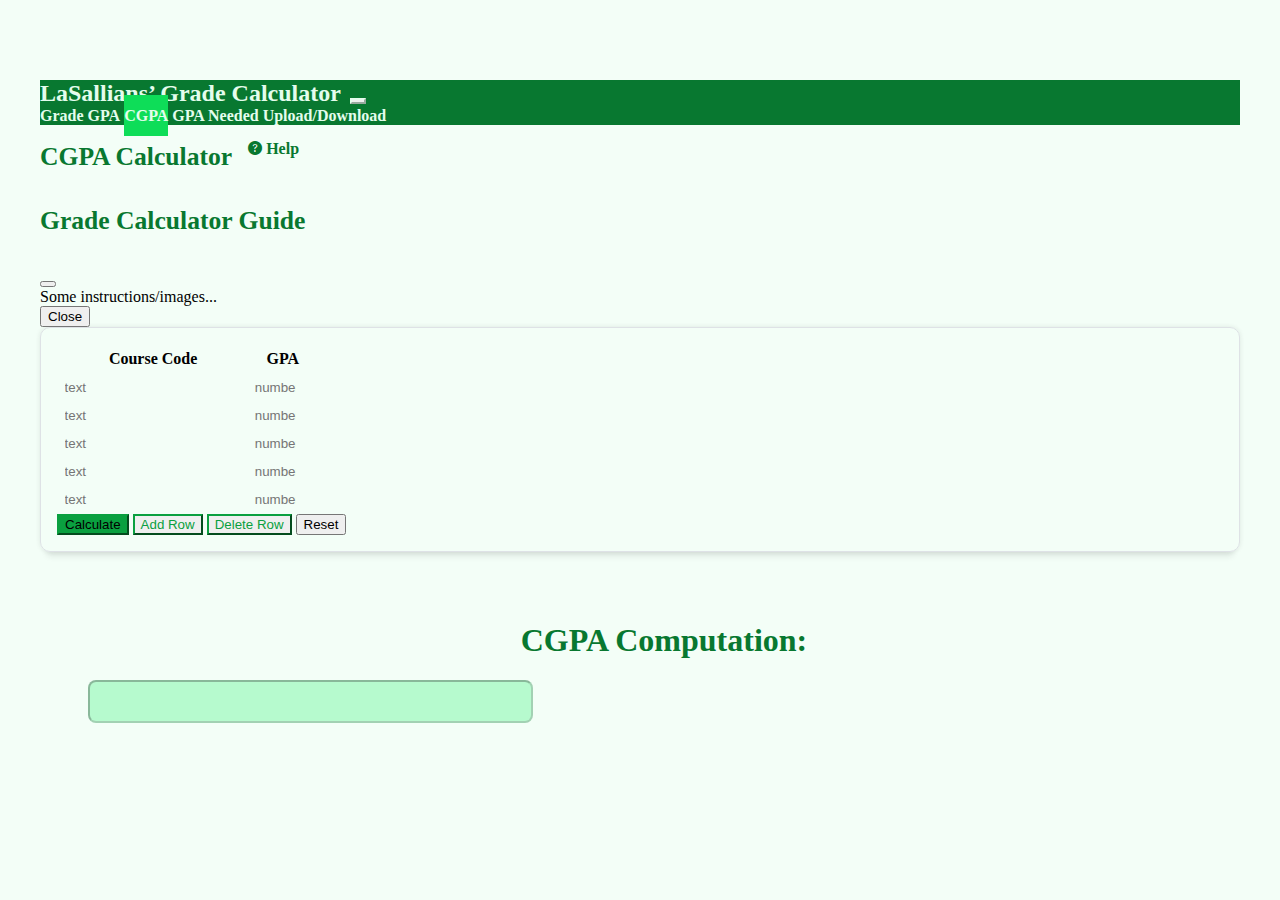
==== cgpa.html @ 1e17c5a3 "fixed cookie bugs" ====
<!DOCTYPE html>
<html lang="en">
<head>
    <meta charset="UTF-8">
    <meta http-equiv="X-UA-Compatible" content="IE=edge">
    <meta name="viewport" content="width=device-width, initial-scale=1.0">
    <title>CGPA - LSGC</title>
    <!-- Necessary stylesheets for every page -->
    <link href="https://cdn.jsdelivr.net/npm/bootstrap@5.2.0-beta1/dist/css/bootstrap.min.css" rel="stylesheet" integrity="sha384-0evHe/X+R7YkIZDRvuzKMRqM+OrBnVFBL6DOitfPri4tjfHxaWutUpFmBp4vmVor" crossorigin="anonymous">
    <link rel="stylesheet" href="styles/general.css">
    <link rel="stylesheet" href="styles/calculator.css">

    <!-- Import Bootstrap Icons -->
    <link rel="stylesheet" href="https://cdn.jsdelivr.net/npm/bootstrap-icons@1.8.3/font/bootstrap-icons.css">
</head>
<body>
    <!-- Necessary JavaScripts for every page -->
    <script src="https://cdn.jsdelivr.net/npm/bootstrap@5.2.0-beta1/dist/js/bootstrap.bundle.min.js" integrity="sha384-pprn3073KE6tl6bjs2QrFaJGz5/SUsLqktiwsUTF55Jfv3qYSDhgCecCxMW52nD2" crossorigin="anonymous"></script>
    <script src="scripts/general.js"></script>

    <!-- Navbar -->
    <nav class="navbar navbar-expand-lg fixed-top">
        <div class="container-fluid">
            <a class="navbar-brand" href="index.html">LaSallians’ Grade Calculator</a>
            <!-- For collapsable toggler when window is smaller -->
            <button class="navbar-toggler" type="button" data-bs-toggle="collapse" data-bs-target="#navbarToggler" aria-controls="navbarToggler" aria-expanded="false" aria-label="Toggle navigation">
                <a class="navbar-toggler-icon" href=""></a>
            </button>
            <!-- Navbar items -->
            <div class="collapse navbar-collapse" id="navbarToggler">
                <div class="navbar-nav">
                    <a class="nav-link" href="grade.html">Grade</a>
                    <a class="nav-link" aria-current="page" href="gpa.html">GPA</a>
                    <a class="nav-link first active" href="cgpa.html">CGPA</a>
                    <a class="nav-link" href="gpa-needed.html">GPA Needed</a>
                    <a class="nav-link" href="upload-download.html">Upload/Download</a>
                </div>
            </div>
        </div>
    </nav>

    <!-- Start of actual page specifc content -->
    <div class="header">
        <h1 class="title">CGPA Calculator</h1>
        <a href="" class="mini" data-bs-toggle="modal" data-bs-target="#help-modal">
            <i class="bi bi-question-circle-fill"></i>
            Help
        </a>
    </div>

    <!-- Help/Guide Modal -->
    <div class="modal fade" id="help-modal" tabindex="-1" aria-labelledby="helpModalLabel" aria-hidden="true">
        <div class="modal-dialog modal-dialog-scrollable modal-lg">
            <div class="modal-content">
                <div class="modal-header text-center">
                    <h4 class="modal-title w-100 title" id="helpModalLabel">Grade Calculator Guide</h4>
                    <button type="button" class="btn-close" data-bs-dismiss="modal" aria-label="Close"></button>
                </div>
                <div class="modal-body">
                    Some instructions/images...
                </div>
                <div class="modal-footer">
                    <button type="button" class="btn btn-danger" data-bs-dismiss="modal">Close</button>
                </div>
            </div>
        </div>
    </div>

    <!-- Table -->
    <!-- To resize table width, set CSS width property of table-container class -->
    <div class="row">
        <div class="table-container shadow col-md-7 row-md-7">
            <form id="form" onsubmit="return false">
                <table class="table table-hover pad-less" id="table">
                    <thead>
                        <tr>
                            <th scope="col" style="display: none;">#</th>
                            <th scope="col">Course Code</th>
                            <th scope="col">GPA</th>
                        </tr>
                    </thead>
                    <tbody class="table-group-divider">
                        <tr id="row1">
                            <th scope="row" style="display: none;"></th>
                            <td><input type="text" class="form-control" placeholder="text" id="name"></td>
                            <td><input type="number" class="form-control" placeholder="number" id="weight" min="1" max="4" step="0.5"></td>
                        </tr>
                        <tr id="row2">
                            <th scope="row" style="display: none;"></th>
                            <td><input type="text" class="form-control" placeholder="text" id="name"></td>
                            <td><input type="number" class="form-control" placeholder="number" id="weight" min="1" max="4" step="0.5"></td>
                        </tr>
                        <tr id="row3">
                            <th scope="row" style="display: none;"></th>
                            <td><input type="text" class="form-control" placeholder="text" id="name"></td>
                            <td><input type="number" class="form-control" placeholder="number" id="weight" min="1" max="4" step="0.5"></td>
                        </tr>
                        <tr id="row4">
                            <th scope="row" style="display: none;"></th>
                            <td><input type="text" class="form-control" placeholder="text" id="name"></td>
                            <td><input type="number" class="form-control" placeholder="number" id="weight" min="1" max="4" step="0.5"></td>
                        </tr>
                        <tr id="row5">
                            <th scope="row" style="display: none;"></th>
                            <td><input type="text" class="form-control" placeholder="text" id="name"></td>
                            <td><input type="number" class="form-control" placeholder="number" id="weight" min="1" max="4" step="0.5"></td>
                        </tr>
                    </tbody>
                </table>
                <button class="btn btn-success" type="submit" onclick="total()">Calculate</button>
                <button class="btn btn-outline-success ms-2" type="Button" onclick="addrow()">Add Row</button>
                <button class="btn btn-outline-success ms-2" type="Button" onclick="delrow()">Delete Row</button>
                <input class="btn btn-outline-danger ms-2" type="reset">
            </form>
            <!-- remove pad-less for bootstrap default padding  -->
        </div>
        <div class="col-md-5 result-container">
            <h1>CGPA Computation:</h1>
            <input type="text" class="form-control-plaintext" id="result"
                disabled readonly value="">
        </div>
    </div>
    <!-- Call page-specific JS at the bottom after HTML has loaded -->
    <script src="scripts/cgpa.js"></script>
</body>
</html>
---- styles/general.css ----
/* General Stylesheets containing styles for all pages & color scheme */
:root {
    --ls-green: #087830;
    --slightly-bright-green: #0AA040;
    --bright-green-highlight: #0edd58;
    --highlight: #b6face;
    --pale-green: rgb(228, 253, 237);
    --white-green: #F3FEF7;
    --light-grey: #dee2e6;
    --body-top-padding: 4.5rem;
}
::selection {  /* Change highlight color */
    background: var(--highlight);
}

body {
    padding-top: var(--body-top-padding);
    padding-left: 2rem;
    padding-right: 2rem;
    background-color: var(--white-green);
}
h1 {
    color: var(--ls-green);
}
a {
    color: black;
    text-decoration: none;
}
a:hover {
    color: var(--slightly-bright-green);
}


/* Font style & weights */
.title {
    font-size: 1.6rem;
    font-weight: bold;
}
.subtitle {
    font-size: 1.4rem;
    font-weight: bold;
}
.mini {
    font-size: 16px;
    font-weight: bold;
}


/* bootstrap classes */
.mark {  /* text highlight */
    background-color: #b6face;
}
.btn-outline-success { 
    border-color: var(--slightly-bright-green);
    color: var(--slightly-bright-green);
}
.btn-success, .btn-outline-success:hover {
    background-color: var(--slightly-bright-green);
    border-color: var(--slightly-bright-green);
}
.btn-success:hover { background-color: var(--ls-green); }


/* navbar styles */
@media screen and (min-width: 992px) {  
    /* when browser's width is at least 992px wide */
    .navbar {
        padding: 0;
    }
    .navbar-brand {
        padding: auto;
        padding-right: 5px;
    }
    .nav-link {
        padding-top: 12px;
        padding-bottom: 12px;
    }
}
@media screen and (max-width: 991px) { 
     /* when browser's width is less than or equal to 991px */
    .nav-link.first {
        margin-top: 10px;
    }
}
.navbar {
    background-color: var(--ls-green);
}
.navbar-brand {
    font-size: 1.5rem;
}
.navbar-brand, .nav-link {
    color: var(--pale-green);
    font-weight: 600;
}
.navbar-brand:hover {
    color: var(--pale-green);
    text-shadow: 1px 4px 5px black;
}
.navbar-brand.active {
    color: white;
    text-shadow: 1px 4px 5px black;
}
.nav-link:hover {
    color: var(--pale-green);
    background-color: var(--slightly-bright-green);
}
.nav-link.active {
    font-weight: bolder;
    background-color: var(--bright-green-highlight);
}
/* navbar toggler */
.navbar-toggler {
    border-color: var(--pale-green);
    border-width: 2px;
}
.navbar-toggler-icon {
    background-image: url("data:image/svg+xml;charset=utf8,%3Csvg viewBox='0 0 32 32' xmlns='http://www.w3.org/2000/svg'%3E%3Cpath stroke='rgba(228, 253, 237, 1)' stroke-width='2' stroke-linecap='round' stroke-miterlimit='10' d='M4 8h24M4 16h24M4 24h24'/%3E%3C/svg%3E");
}
.navbar-toggler:focus,
.navbar-toggler:active,
.navbar-toggler-icon:focus {
    box-shadow: none;
}
.navbar-toggler:hover {
    box-shadow: 0px 0px 1px 1px var(--pale-green);
}

/* Header & help button */
.header {
    display: flex;
    align-items: center;
    margin-bottom: 1rem;
}
.header h1 {
    margin-right: 1rem;
    margin-bottom: 0px;
}
.header a {
    color: var(--ls-green);
}
.header i {
    font-size: 14px;
}
.header a:hover {
    color: var(--slightly-bright-green);
}

/* help modal */
.modal-content {
    background-color: var(--white-green);
    border-color: var(--pale-green);
}
.modal-header {
    color: var(--ls-green);
}
.modal-body {
    color: black;
}

/* Table container */
.table-container {
    border-style: solid;
    border-color: var(--light-grey);
    border-width: 1px;
    border-radius: 10px;
    padding: 1rem 1rem;
}
.table-container.shadow {
    box-shadow: 0 0 5px 0 rgba(43, 43, 43, 0.1),
        0 11px 6px -7px rgba(43, 43, 43, 0.1);
}

/* Table */
.table.pad-less>:not(caption)>*>* {  /* table padding between cells */
    padding: 0.25rem 0.35rem;
}
table{
    /* Render table faster with fixed width based on the first row; problematic w/ small screens */
    /* table-layout: fixed;   */
}
th, td {
    vertical-align: middle;  /* vertically align text in cells center */
}

/* Forms */
.form-control:focus {
    border-width: 1px;
    border-color: var(--slightly-bright-green);
    box-shadow: 0 0 0 0.2rem rgba(40, 167, 69, 0.25);
}
.form-control:focus:not(input[type=file]) {  
    /* form-control:focus whose type is not file */
    padding: .375rem .75rem;
}
table .form-control {
    background-color: transparent;
    border-width: 0px;
    padding: 0;
    cursor: pointer;
    transition-property: all;
    transition-timing-function: ease-in;
}
table .form-control:focus {
    padding: .375rem .65rem;
    margin: 5px 0;
    cursor: text;
}
---- styles/calculator.css ----
.row {
  /* Remove default horizontal gutter of bootstrap row class */
	--bs-gutter-x: 0;
}

table {
  table-layout: fixed;
}

@media (min-width: 768px) {  /* md breakpoint */
  .result-container {
    padding-left: 3rem;
  }
}
.result-container {
  padding-top: 3rem;
  padding-bottom: 3rem;
}

.result-container>* {
  font-weight: bold;
  font-size: xx-large;
  text-align: center;
}
.result-container>input {
  background-color: var(--highlight);
  border-radius: 0.5rem;
}
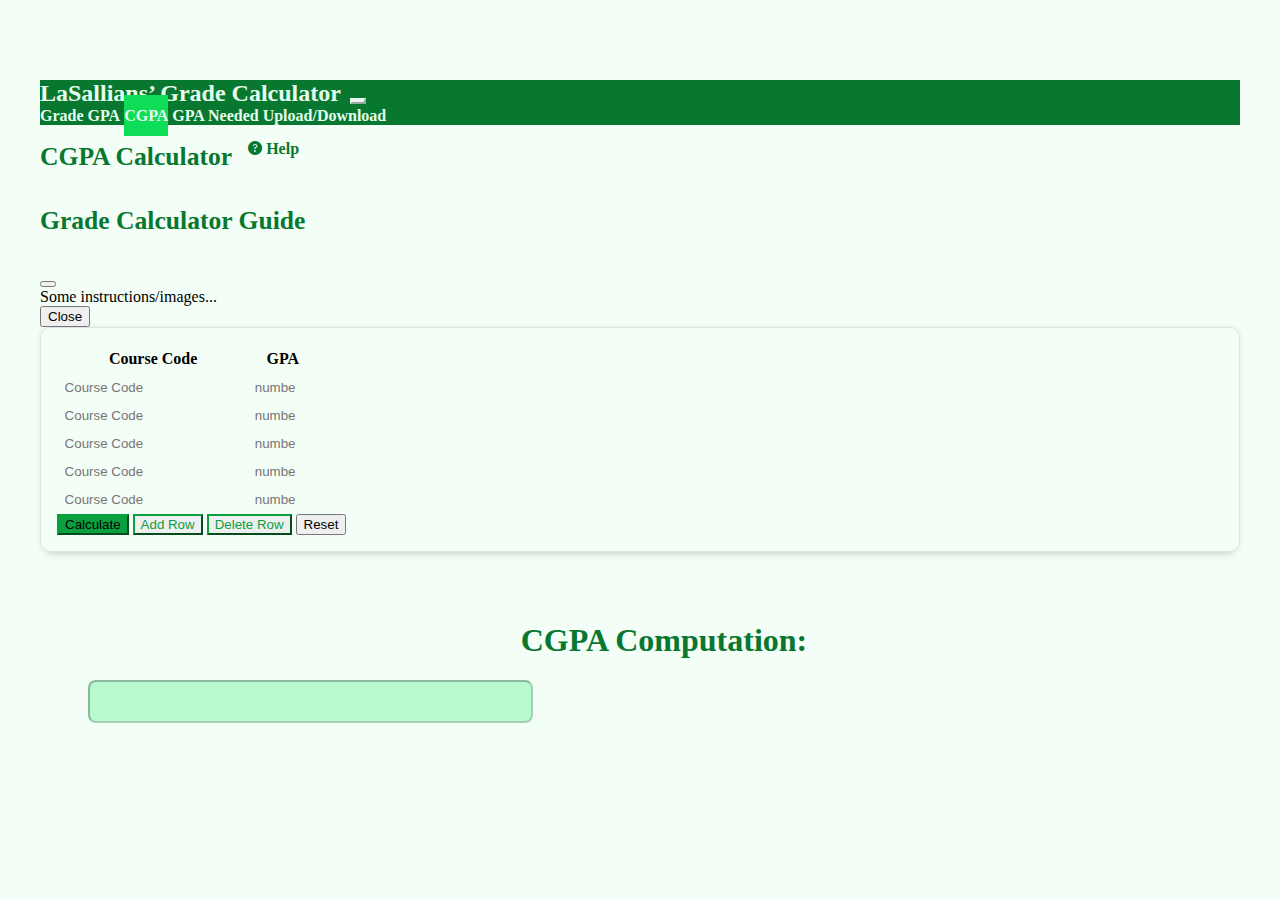
==== commit 23f173e3: "pulled some stuff" ====
--- a/cgpa.html
+++ b/cgpa.html
@@ -4,7 +4,7 @@
     <meta charset="UTF-8">
     <meta http-equiv="X-UA-Compatible" content="IE=edge">
     <meta name="viewport" content="width=device-width, initial-scale=1.0">
-    <title>CGPA - LSGC</title>
+    <title>Grade - LSGC</title>
     <!-- Necessary stylesheets for every page -->
     <link href="https://cdn.jsdelivr.net/npm/bootstrap@5.2.0-beta1/dist/css/bootstrap.min.css" rel="stylesheet" integrity="sha384-0evHe/X+R7YkIZDRvuzKMRqM+OrBnVFBL6DOitfPri4tjfHxaWutUpFmBp4vmVor" crossorigin="anonymous">
     <link rel="stylesheet" href="styles/general.css">
@@ -82,28 +82,28 @@
                     <tbody class="table-group-divider">
                         <tr id="row1">
                             <th scope="row" style="display: none;"></th>
-                            <td><input type="text" class="form-control" placeholder="text" id="name"></td>
-                            <td><input type="number" class="form-control" placeholder="number" id="weight" min="1" max="4" step="0.5"></td>
+                            <td><input type="text" class="form-control" placeholder="Course Code" id="name"></td>
+                            <td><input type="number" class="form-control" placeholder="number" id="Course GPA" min="1" max="4" step="0.5"></td>
                         </tr>
                         <tr id="row2">
                             <th scope="row" style="display: none;"></th>
-                            <td><input type="text" class="form-control" placeholder="text" id="name"></td>
-                            <td><input type="number" class="form-control" placeholder="number" id="weight" min="1" max="4" step="0.5"></td>
+                            <td><input type="text" class="form-control" placeholder="Course Code" id="name"></td>
+                            <td><input type="number" class="form-control" placeholder="number" id="Course GPA" min="1" max="4" step="0.5"></td>
                         </tr>
                         <tr id="row3">
                             <th scope="row" style="display: none;"></th>
-                            <td><input type="text" class="form-control" placeholder="text" id="name"></td>
-                            <td><input type="number" class="form-control" placeholder="number" id="weight" min="1" max="4" step="0.5"></td>
+                            <td><input type="text" class="form-control" placeholder="Course Code" id="name"></td>
+                            <td><input type="number" class="form-control" placeholder="number" id="Course GPA" min="1" max="4" step="0.5"></td>
                         </tr>
                         <tr id="row4">
                             <th scope="row" style="display: none;"></th>
-                            <td><input type="text" class="form-control" placeholder="text" id="name"></td>
-                            <td><input type="number" class="form-control" placeholder="number" id="weight" min="1" max="4" step="0.5"></td>
+                            <td><input type="text" class="form-control" placeholder="Course Code" id="name"></td>
+                            <td><input type="number" class="form-control" placeholder="number" id="Course GPA" min="1" max="4" step="0.5"></td>
                         </tr>
                         <tr id="row5">
                             <th scope="row" style="display: none;"></th>
-                            <td><input type="text" class="form-control" placeholder="text" id="name"></td>
-                            <td><input type="number" class="form-control" placeholder="number" id="weight" min="1" max="4" step="0.5"></td>
+                            <td><input type="text" class="form-control" placeholder="Course Code" id="name"></td>
+                            <td><input type="number" class="form-control" placeholder="number" id="Course GPA" min="1" max="4" step="0.5"></td>
                         </tr>
                     </tbody>
                 </table>
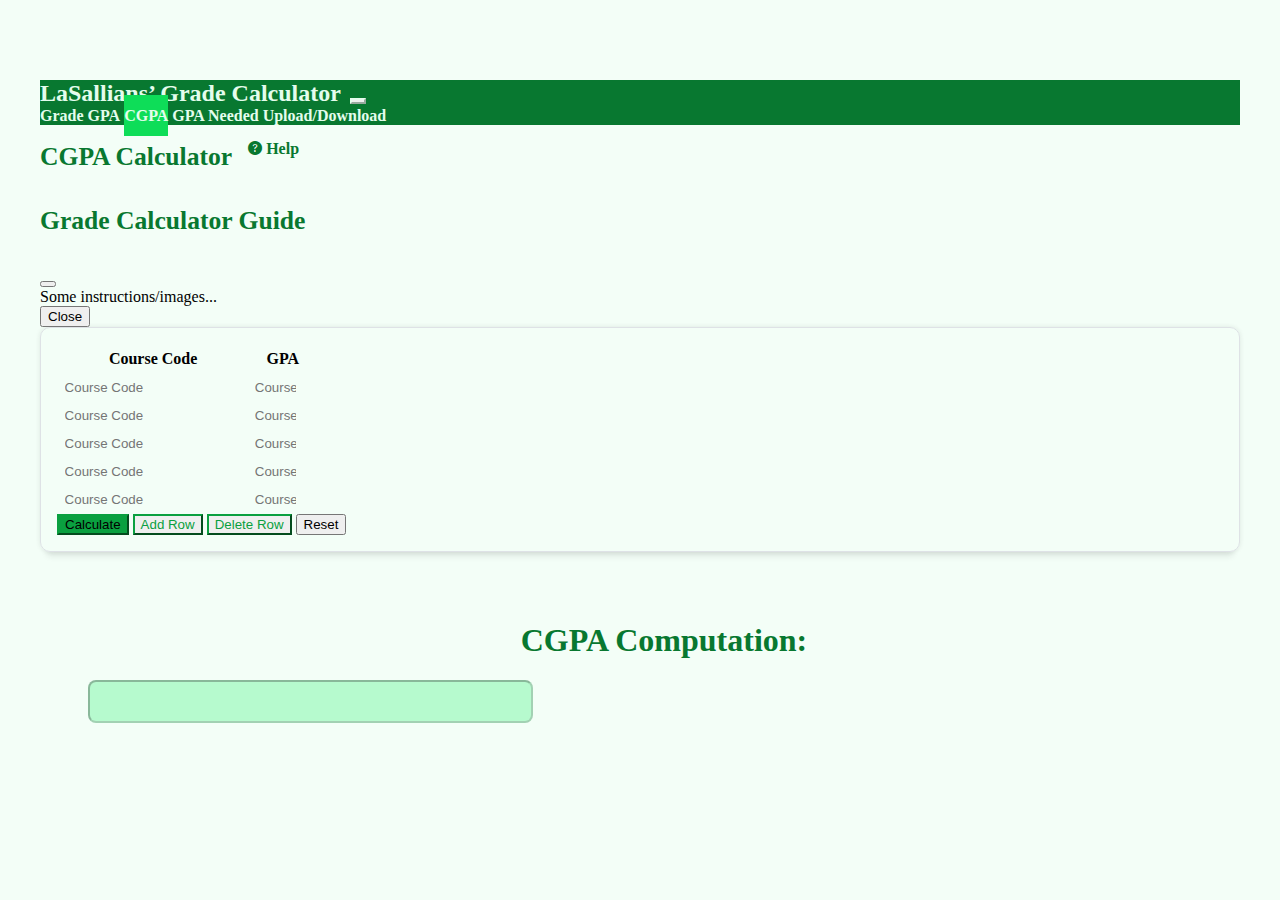
==== commit 4f328191: "merged some stuff" ====
--- a/cgpa.html
+++ b/cgpa.html
@@ -83,27 +83,27 @@
                         <tr id="row1">
                             <th scope="row" style="display: none;"></th>
                             <td><input type="text" class="form-control" placeholder="Course Code" id="name"></td>
-                            <td><input type="number" class="form-control" placeholder="number" id="Course GPA" min="1" max="4" step="0.5"></td>
+                            <td><input type="number" class="form-control" placeholder="Course GPA" id="Course GPA" min="1" max="4" step="0.5"></td>
                         </tr>
                         <tr id="row2">
                             <th scope="row" style="display: none;"></th>
                             <td><input type="text" class="form-control" placeholder="Course Code" id="name"></td>
-                            <td><input type="number" class="form-control" placeholder="number" id="Course GPA" min="1" max="4" step="0.5"></td>
+                            <td><input type="number" class="form-control" placeholder="Course GPA" id="Course GPA" min="1" max="4" step="0.5"></td>
                         </tr>
                         <tr id="row3">
                             <th scope="row" style="display: none;"></th>
                             <td><input type="text" class="form-control" placeholder="Course Code" id="name"></td>
-                            <td><input type="number" class="form-control" placeholder="number" id="Course GPA" min="1" max="4" step="0.5"></td>
+                            <td><input type="number" class="form-control" placeholder="Course GPA" id="Course GPA" min="1" max="4" step="0.5"></td>
                         </tr>
                         <tr id="row4">
                             <th scope="row" style="display: none;"></th>
                             <td><input type="text" class="form-control" placeholder="Course Code" id="name"></td>
-                            <td><input type="number" class="form-control" placeholder="number" id="Course GPA" min="1" max="4" step="0.5"></td>
+                            <td><input type="number" class="form-control" placeholder="Course GPA" id="Course GPA" min="1" max="4" step="0.5"></td>
                         </tr>
                         <tr id="row5">
                             <th scope="row" style="display: none;"></th>
                             <td><input type="text" class="form-control" placeholder="Course Code" id="name"></td>
-                            <td><input type="number" class="form-control" placeholder="number" id="Course GPA" min="1" max="4" step="0.5"></td>
+                            <td><input type="number" class="form-control" placeholder="Course GPA" id="Course GPA" min="1" max="4" step="0.5"></td>
                         </tr>
                     </tbody>
                 </table>
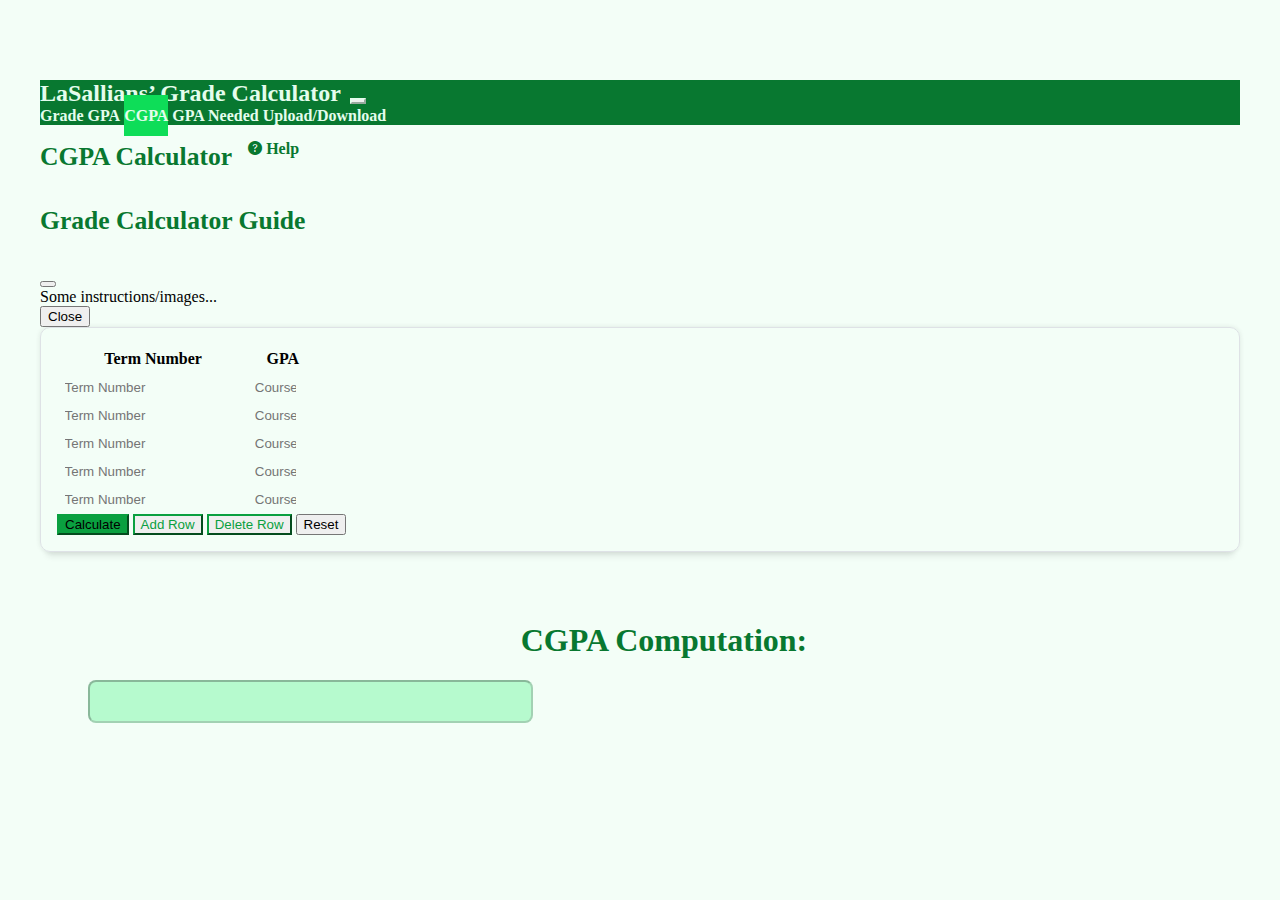
==== commit 488d6d57: "typos at cgpa page" ====
--- a/cgpa.html
+++ b/cgpa.html
@@ -75,34 +75,34 @@
                     <thead>
                         <tr>
                             <th scope="col" style="display: none;">#</th>
-                            <th scope="col">Course Code</th>
+                            <th scope="col">Term Number</th>
                             <th scope="col">GPA</th>
                         </tr>
                     </thead>
                     <tbody class="table-group-divider">
                         <tr id="row1">
                             <th scope="row" style="display: none;"></th>
-                            <td><input type="text" class="form-control" placeholder="Course Code" id="name"></td>
+                            <td><input type="text" class="form-control" placeholder="Term Number" id="name"></td>
                             <td><input type="number" class="form-control" placeholder="Course GPA" id="Course GPA" min="1" max="4" step="0.5"></td>
                         </tr>
                         <tr id="row2">
                             <th scope="row" style="display: none;"></th>
-                            <td><input type="text" class="form-control" placeholder="Course Code" id="name"></td>
+                            <td><input type="text" class="form-control" placeholder="Term Number" id="name"></td>
                             <td><input type="number" class="form-control" placeholder="Course GPA" id="Course GPA" min="1" max="4" step="0.5"></td>
                         </tr>
                         <tr id="row3">
                             <th scope="row" style="display: none;"></th>
-                            <td><input type="text" class="form-control" placeholder="Course Code" id="name"></td>
+                            <td><input type="text" class="form-control" placeholder="Term Number" id="name"></td>
                             <td><input type="number" class="form-control" placeholder="Course GPA" id="Course GPA" min="1" max="4" step="0.5"></td>
                         </tr>
                         <tr id="row4">
                             <th scope="row" style="display: none;"></th>
-                            <td><input type="text" class="form-control" placeholder="Course Code" id="name"></td>
+                            <td><input type="text" class="form-control" placeholder="Term Number" id="name"></td>
                             <td><input type="number" class="form-control" placeholder="Course GPA" id="Course GPA" min="1" max="4" step="0.5"></td>
                         </tr>
                         <tr id="row5">
                             <th scope="row" style="display: none;"></th>
-                            <td><input type="text" class="form-control" placeholder="Course Code" id="name"></td>
+                            <td><input type="text" class="form-control" placeholder="Term Number" id="name"></td>
                             <td><input type="number" class="form-control" placeholder="Course GPA" id="Course GPA" min="1" max="4" step="0.5"></td>
                         </tr>
                     </tbody>
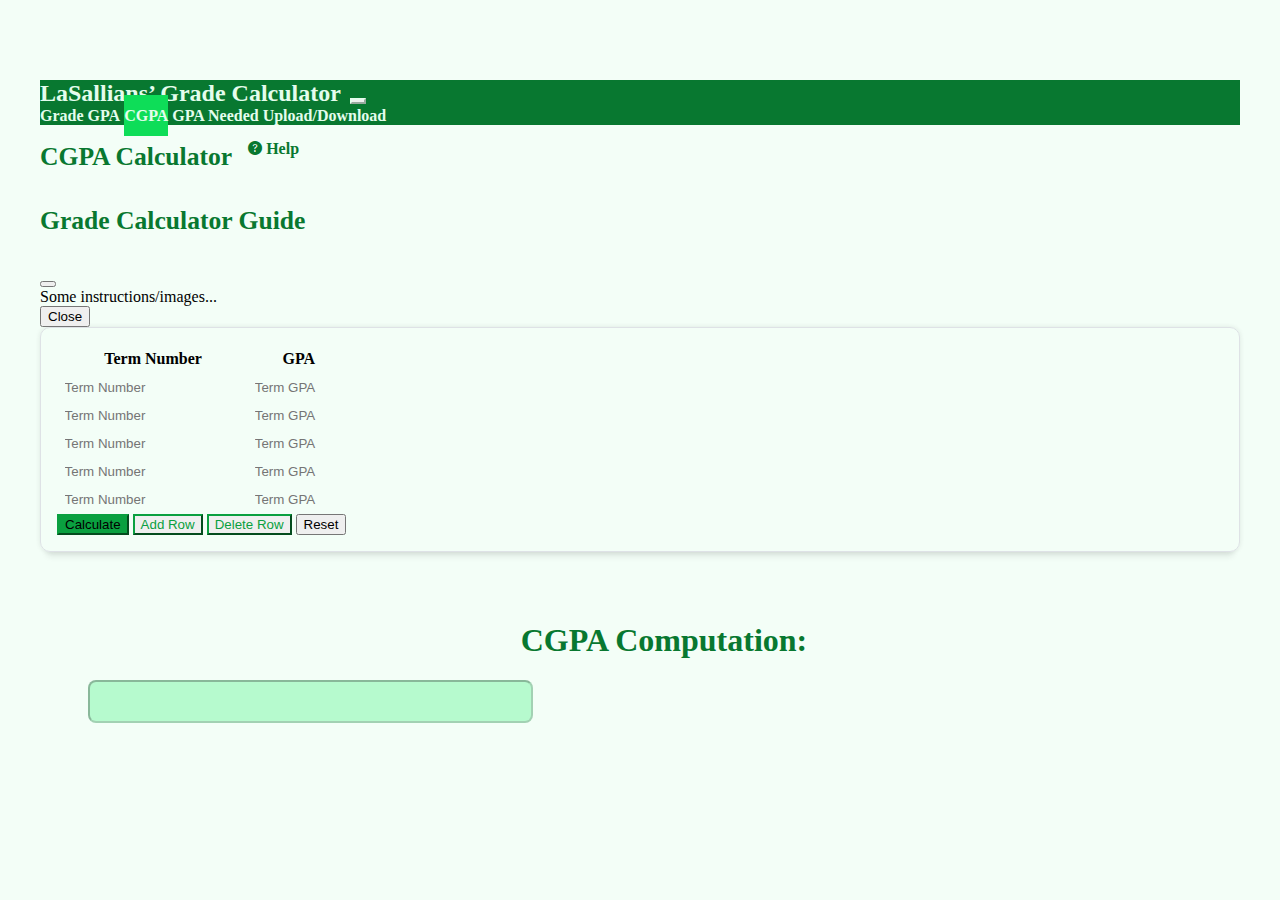
==== commit 5a983e73: "fixed decimal bug" ====
--- a/cgpa.html
+++ b/cgpa.html
@@ -83,27 +83,27 @@
                         <tr id="row1">
                             <th scope="row" style="display: none;"></th>
                             <td><input type="text" class="form-control" placeholder="Term Number" id="name"></td>
-                            <td><input type="number" class="form-control" placeholder="Course GPA" id="Course GPA" min="1" max="4" step="0.5"></td>
+                            <td><input type="number" class="form-control" placeholder="Term GPA" id="Term GPA" min="1" max="4" step="0.00001"></td>
                         </tr>
                         <tr id="row2">
                             <th scope="row" style="display: none;"></th>
                             <td><input type="text" class="form-control" placeholder="Term Number" id="name"></td>
-                            <td><input type="number" class="form-control" placeholder="Course GPA" id="Course GPA" min="1" max="4" step="0.5"></td>
+                            <td><input type="number" class="form-control" placeholder="Term GPA" id="Term GPA" min="1" max="4" step="0.00001"></td>
                         </tr>
                         <tr id="row3">
                             <th scope="row" style="display: none;"></th>
                             <td><input type="text" class="form-control" placeholder="Term Number" id="name"></td>
-                            <td><input type="number" class="form-control" placeholder="Course GPA" id="Course GPA" min="1" max="4" step="0.5"></td>
+                            <td><input type="number" class="form-control" placeholder="Term GPA" id="Term GPA" min="1" max="4" step="0.00001"></td>
                         </tr>
                         <tr id="row4">
                             <th scope="row" style="display: none;"></th>
                             <td><input type="text" class="form-control" placeholder="Term Number" id="name"></td>
-                            <td><input type="number" class="form-control" placeholder="Course GPA" id="Course GPA" min="1" max="4" step="0.5"></td>
+                            <td><input type="number" class="form-control" placeholder="Term GPA" id="Term GPA" min="1" max="4" step="0.00001"></td>
                         </tr>
                         <tr id="row5">
                             <th scope="row" style="display: none;"></th>
                             <td><input type="text" class="form-control" placeholder="Term Number" id="name"></td>
-                            <td><input type="number" class="form-control" placeholder="Course GPA" id="Course GPA" min="1" max="4" step="0.5"></td>
+                            <td><input type="number" class="form-control" placeholder="Term GPA" id="Term GPA" min="1" max="4" step="0.00001"></td>
                         </tr>
                     </tbody>
                 </table>
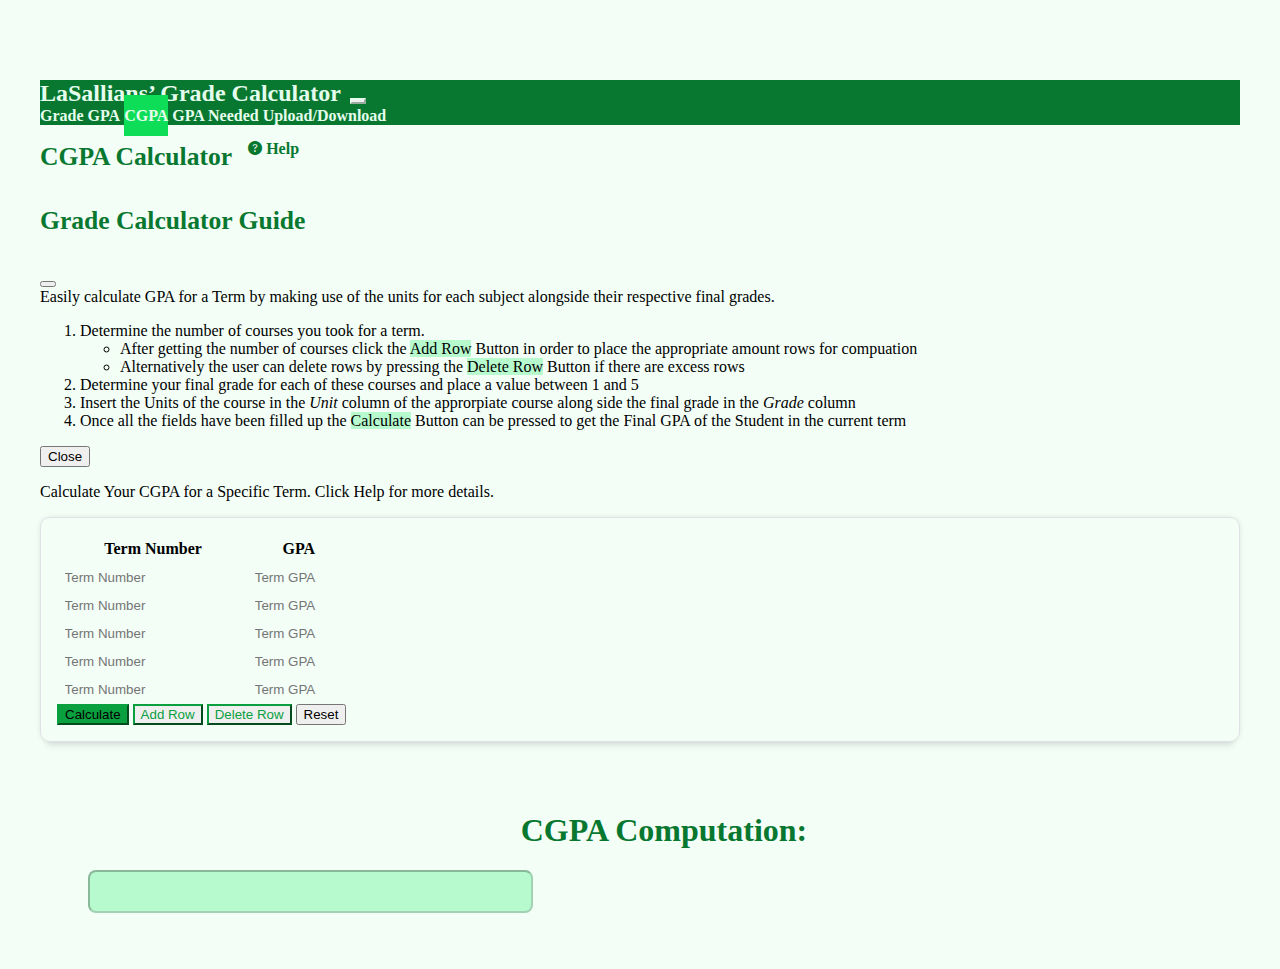
==== commit 99e5919e: "added the forgotten stuff" ====
--- a/cgpa.html
+++ b/cgpa.html
@@ -4,7 +4,7 @@
     <meta charset="UTF-8">
     <meta http-equiv="X-UA-Compatible" content="IE=edge">
     <meta name="viewport" content="width=device-width, initial-scale=1.0">
-    <title>Grade - LSGC</title>
+    <title>CGPA - LSGC</title>
     <!-- Necessary stylesheets for every page -->
     <link href="https://cdn.jsdelivr.net/npm/bootstrap@5.2.0-beta1/dist/css/bootstrap.min.css" rel="stylesheet" integrity="sha384-0evHe/X+R7YkIZDRvuzKMRqM+OrBnVFBL6DOitfPri4tjfHxaWutUpFmBp4vmVor" crossorigin="anonymous">
     <link rel="stylesheet" href="styles/general.css">
@@ -57,7 +57,17 @@
                     <button type="button" class="btn-close" data-bs-dismiss="modal" aria-label="Close"></button>
                 </div>
                 <div class="modal-body">
-                    Some instructions/images...
+                    Easily calculate GPA for a Term by making use of the units for each subject alongside their respective final grades.
+                    <ol>
+                        <li>Determine the number of courses you took for a term.</li>
+                        <ul>
+                            <li>After getting the number of courses click the <span class="mark">Add Row</span> Button in order to place the appropriate amount rows for compuation</li>
+                            <li>Alternatively the user can delete rows by pressing the <span class="mark">Delete Row</span> Button if there are excess rows</li>
+                        </ul>
+                        <li>Determine your final grade for each of these courses and place a value between 1 and 5</li>
+                        <li>Insert the Units of the course in the <i>Unit</i> column of the approrpiate course along side the final grade in the <i>Grade</i> column </li>
+                        <li>Once all the fields have been filled up the <span class="mark">Calculate</span> Button can be pressed to get the Final GPA of the Student in the current term</li>
+                    </ol>
                 </div>
                 <div class="modal-footer">
                     <button type="button" class="btn btn-danger" data-bs-dismiss="modal">Close</button>
@@ -65,6 +75,9 @@
             </div>
         </div>
     </div>
+
+    <p>Calculate Your CGPA for a Specific Term. Click Help for more details.</p>
+
 
     <!-- Table -->
     <!-- To resize table width, set CSS width property of table-container class -->
@@ -83,27 +96,37 @@
                         <tr id="row1">
                             <th scope="row" style="display: none;"></th>
                             <td><input type="text" class="form-control" placeholder="Term Number" id="name"></td>
-                            <td><input type="number" class="form-control" placeholder="Term GPA" id="Term GPA" min="1" max="4" step="0.00001"></td>
+                            <td><input type="number" class="form-control" placeholder="Term GPA" id="Term GPA" min="1" max="4" step="0.00001" required
+                                oninvalid="this.setCustomValidity('Please enter a number between 1 and 5.')"
+                                oninput="this.setCustomValidity('')"></td>
                         </tr>
                         <tr id="row2">
                             <th scope="row" style="display: none;"></th>
                             <td><input type="text" class="form-control" placeholder="Term Number" id="name"></td>
-                            <td><input type="number" class="form-control" placeholder="Term GPA" id="Term GPA" min="1" max="4" step="0.00001"></td>
+                            <td><input type="number" class="form-control" placeholder="Term GPA" id="Term GPA" min="1" max="4" step="0.00001" required
+                                oninvalid="this.setCustomValidity('Please enter a number between 1 and 5.')"
+                                oninput="this.setCustomValidity('')"></td>
                         </tr>
                         <tr id="row3">
                             <th scope="row" style="display: none;"></th>
                             <td><input type="text" class="form-control" placeholder="Term Number" id="name"></td>
-                            <td><input type="number" class="form-control" placeholder="Term GPA" id="Term GPA" min="1" max="4" step="0.00001"></td>
+                            <td><input type="number" class="form-control" placeholder="Term GPA" id="Term GPA" min="1" max="4" step="0.00001" required
+                                oninvalid="this.setCustomValidity('Please enter a number between 1 and 5.')"
+                                oninput="this.setCustomValidity('')"></td>
                         </tr>
                         <tr id="row4">
                             <th scope="row" style="display: none;"></th>
                             <td><input type="text" class="form-control" placeholder="Term Number" id="name"></td>
-                            <td><input type="number" class="form-control" placeholder="Term GPA" id="Term GPA" min="1" max="4" step="0.00001"></td>
+                            <td><input type="number" class="form-control" placeholder="Term GPA" id="Term GPA" min="1" max="4" step="0.00001" required
+                                oninvalid="this.setCustomValidity('Please enter a number between 1 and 5.')"
+                                oninput="this.setCustomValidity('')"></td>
                         </tr>
                         <tr id="row5">
                             <th scope="row" style="display: none;"></th>
                             <td><input type="text" class="form-control" placeholder="Term Number" id="name"></td>
-                            <td><input type="number" class="form-control" placeholder="Term GPA" id="Term GPA" min="1" max="4" step="0.00001"></td>
+                            <td><input type="number" class="form-control" placeholder="Term GPA" id="Term GPA" min="1" max="4" step="0.00001" required
+                                oninvalid="this.setCustomValidity('Please enter a number between 1 and 5.')"
+                                oninput="this.setCustomValidity('')"></td>
                         </tr>
                     </tbody>
                 </table>
